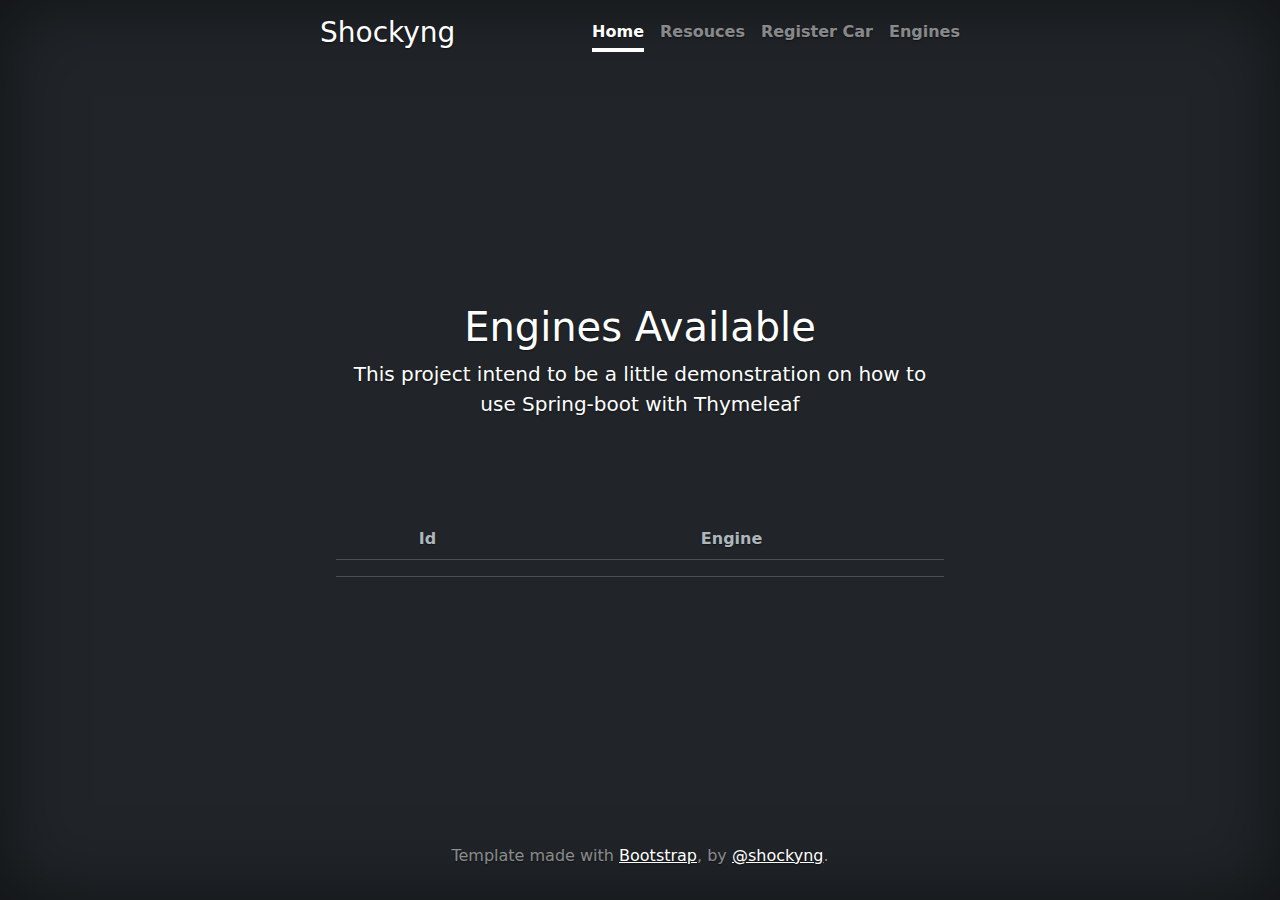
==== src/main/resources/templates/engines.html @ 86b155e5 "delete and update missing, and others style details" ====
<!doctype html>
<html lang="en" class="h-100" data-bs-theme="dark"  xmlns:th="https://thymeleaf.org">
<head>
    <meta charset="utf-8">
    <meta name="viewport" content="width=device-width, initial-scale=1">
    <meta name="description" content="">
    <meta name="author" content="Mark Otto, Jacob Thornton, and Bootstrap contributors">
    <meta name="generator" content="Hugo 0.111.3">
    <title>Rent a Car - Thymeleaf</title>

    <link th:href="@{/css/bootstrap.min.css}" href="../static/css/bootstrap.min.css" rel="stylesheet"/>
    <link th:href="@{/css/cover.css}" href="../static/css/cover.css" rel="stylesheet"/>

    <style>
        .bd-placeholder-img {
            font-size: 1.125rem;
            text-anchor: middle;
            -webkit-user-select: none;
            -moz-user-select: none;
            user-select: none;
        }

        @media (min-width: 768px) {
            .bd-placeholder-img-lg {
                font-size: 3.5rem;
            }
        }

        .b-example-divider {
            width: 100%;
            height: 3rem;
            background-color: rgba(0, 0, 0, .1);
            border: solid rgba(0, 0, 0, .15);
            border-width: 1px 0;
            box-shadow: inset 0 .5em 1.5em rgba(0, 0, 0, .1), inset 0 .125em .5em rgba(0, 0, 0, .15);
        }

        .b-example-vr {
            flex-shrink: 0;
            width: 1.5rem;
            height: 100vh;
        }

        .bi {
            vertical-align: -.125em;
            fill: currentColor;
        }

        .nav-scroller {
            position: relative;
            z-index: 2;
            height: 2.75rem;
            overflow-y: hidden;
        }

        .nav-scroller .nav {
            display: flex;
            flex-wrap: nowrap;
            padding-bottom: 1rem;
            margin-top: -1px;
            overflow-x: auto;
            text-align: center;
            white-space: nowrap;
            -webkit-overflow-scrolling: touch;
        }

        .btn-bd-primary {
            --bd-violet-bg: #712cf9;
            --bd-violet-rgb: 112.520718, 44.062154, 249.437846;

            --bs-btn-font-weight: 600;
            --bs-btn-color: var(--bs-white);
            --bs-btn-bg: var(--bd-violet-bg);
            --bs-btn-border-color: var(--bd-violet-bg);
            --bs-btn-hover-color: var(--bs-white);
            --bs-btn-hover-bg: #6528e0;
            --bs-btn-hover-border-color: #6528e0;
            --bs-btn-focus-shadow-rgb: var(--bd-violet-rgb);
            --bs-btn-active-color: var(--bs-btn-hover-color);
            --bs-btn-active-bg: #5a23c8;
            --bs-btn-active-border-color: #5a23c8;
        }
        .bd-mode-toggle {
            z-index: 1500;
        }
    </style>

</head>
<body class="d-flex h-100 text-center text-bg-dark">
<svg xmlns="http://www.w3.org/2000/svg" style="display: none;">
    <symbol id="check2" viewBox="0 0 16 16">
        <path d="M13.854 3.646a.5.5 0 0 1 0 .708l-7 7a.5.5 0 0 1-.708 0l-3.5-3.5a.5.5 0 1 1 .708-.708L6.5 10.293l6.646-6.647a.5.5 0 0 1 .708 0z"/>
    </symbol>
    <symbol id="circle-half" viewBox="0 0 16 16">
        <path d="M8 15A7 7 0 1 0 8 1v14zm0 1A8 8 0 1 1 8 0a8 8 0 0 1 0 16z"/>
    </symbol>
    <symbol id="moon-stars-fill" viewBox="0 0 16 16">
        <path d="M6 .278a.768.768 0 0 1 .08.858 7.208 7.208 0 0 0-.878 3.46c0 4.021 3.278 7.277 7.318 7.277.527 0 1.04-.055 1.533-.16a.787.787 0 0 1 .81.316.733.733 0 0 1-.031.893A8.349 8.349 0 0 1 8.344 16C3.734 16 0 12.286 0 7.71 0 4.266 2.114 1.312 5.124.06A.752.752 0 0 1 6 .278z"/>
        <path d="M10.794 3.148a.217.217 0 0 1 .412 0l.387 1.162c.173.518.579.924 1.097 1.097l1.162.387a.217.217 0 0 1 0 .412l-1.162.387a1.734 1.734 0 0 0-1.097 1.097l-.387 1.162a.217.217 0 0 1-.412 0l-.387-1.162A1.734 1.734 0 0 0 9.31 6.593l-1.162-.387a.217.217 0 0 1 0-.412l1.162-.387a1.734 1.734 0 0 0 1.097-1.097l.387-1.162zM13.863.099a.145.145 0 0 1 .274 0l.258.774c.115.346.386.617.732.732l.774.258a.145.145 0 0 1 0 .274l-.774.258a1.156 1.156 0 0 0-.732.732l-.258.774a.145.145 0 0 1-.274 0l-.258-.774a1.156 1.156 0 0 0-.732-.732l-.774-.258a.145.145 0 0 1 0-.274l.774-.258c.346-.115.617-.386.732-.732L13.863.1z"/>
    </symbol>
    <symbol id="sun-fill" viewBox="0 0 16 16">
        <path d="M8 12a4 4 0 1 0 0-8 4 4 0 0 0 0 8zM8 0a.5.5 0 0 1 .5.5v2a.5.5 0 0 1-1 0v-2A.5.5 0 0 1 8 0zm0 13a.5.5 0 0 1 .5.5v2a.5.5 0 0 1-1 0v-2A.5.5 0 0 1 8 13zm8-5a.5.5 0 0 1-.5.5h-2a.5.5 0 0 1 0-1h2a.5.5 0 0 1 .5.5zM3 8a.5.5 0 0 1-.5.5h-2a.5.5 0 0 1 0-1h2A.5.5 0 0 1 3 8zm10.657-5.657a.5.5 0 0 1 0 .707l-1.414 1.415a.5.5 0 1 1-.707-.708l1.414-1.414a.5.5 0 0 1 .707 0zm-9.193 9.193a.5.5 0 0 1 0 .707L3.05 13.657a.5.5 0 0 1-.707-.707l1.414-1.414a.5.5 0 0 1 .707 0zm9.193 2.121a.5.5 0 0 1-.707 0l-1.414-1.414a.5.5 0 0 1 .707-.707l1.414 1.414a.5.5 0 0 1 0 .707zM4.464 4.465a.5.5 0 0 1-.707 0L2.343 3.05a.5.5 0 1 1 .707-.707l1.414 1.414a.5.5 0 0 1 0 .708z"/>
    </symbol>
</svg>

<div class="cover-container d-flex w-100 h-100 p-3 mx-auto flex-column">
    <header class="mb-auto">
        <div>
            <h3 class="float-md-start mb-0">Shockyng</h3>
            <nav class="nav nav-masthead justify-content-center float-md-end">
                <a class="nav-link fw-bold py-1 px-0 active" aria-current="page" th:href="@{/}">Home</a>
                <a class="nav-link fw-bold py-1 px-0" th:href="@{/resources}">Resouces</a>
                <a class="nav-link fw-bold py-1 px-0" th:href="@{/register-car}">Register Car</a>
                <a class="nav-link fw-bold py-1 px-0" th:href="@{/engines}">Engines</a>
            </nav>
        </div>
    </header>

    <main class="px-3">
        <h1>Engines Available</h1>
        <p class="lead">This project intend to be a little demonstration on how to use Spring-boot with Thymeleaf</p>

        <table class="table mt-large">
            <thead>
            <tr>
                <th scope="col">Id</th>
                <th scope="col">Engine</th>
            </tr>
            </thead>
            <tbody>
            <tr th:each="engine : ${engines}">
                <th scope="row" th:text="${engine.id}" />
                <td th:text="${engine.name}" />
            </tr>
            </tbody>
        </table>
    </main>

    <footer class="mt-auto text-white-50">
        <p>Template made with <a href="https://getbootstrap.com/" class="text-white">Bootstrap</a>, by <a href="https://www.linkedin.com/in/shockyng/" class="text-white">@shockyng</a>.</p>
    </footer>
</div>



</body>
</html>
---- src/main/resources/static/css/cover.css ----
/*
 * Globals
 */


/* Custom default button */
.btn-light,
.btn-light:hover,
.btn-light:focus {
  color: #333;
  text-shadow: none; /* Prevent inheritance from `body` */
}


/*
 * Base structure
 */

body {
  text-shadow: 0 .05rem .1rem rgba(0, 0, 0, .5);
  box-shadow: inset 0 0 5rem rgba(0, 0, 0, .5);
}

.cover-container {
  max-width: 42em;
}


/*
 * Header
 */

.nav-masthead .nav-link {
  color: rgba(255, 255, 255, .5);
  border-bottom: .25rem solid transparent;
}

.nav-masthead .nav-link:hover,
.nav-masthead .nav-link:focus {
  border-bottom-color: rgba(255, 255, 255, .25);
}

.nav-masthead .nav-link + .nav-link {
  margin-left: 1rem;
}

.nav-masthead .active {
  color: #fff;
  border-bottom-color: #fff;
}

.mt-large {
  margin-top: 100px !important
}
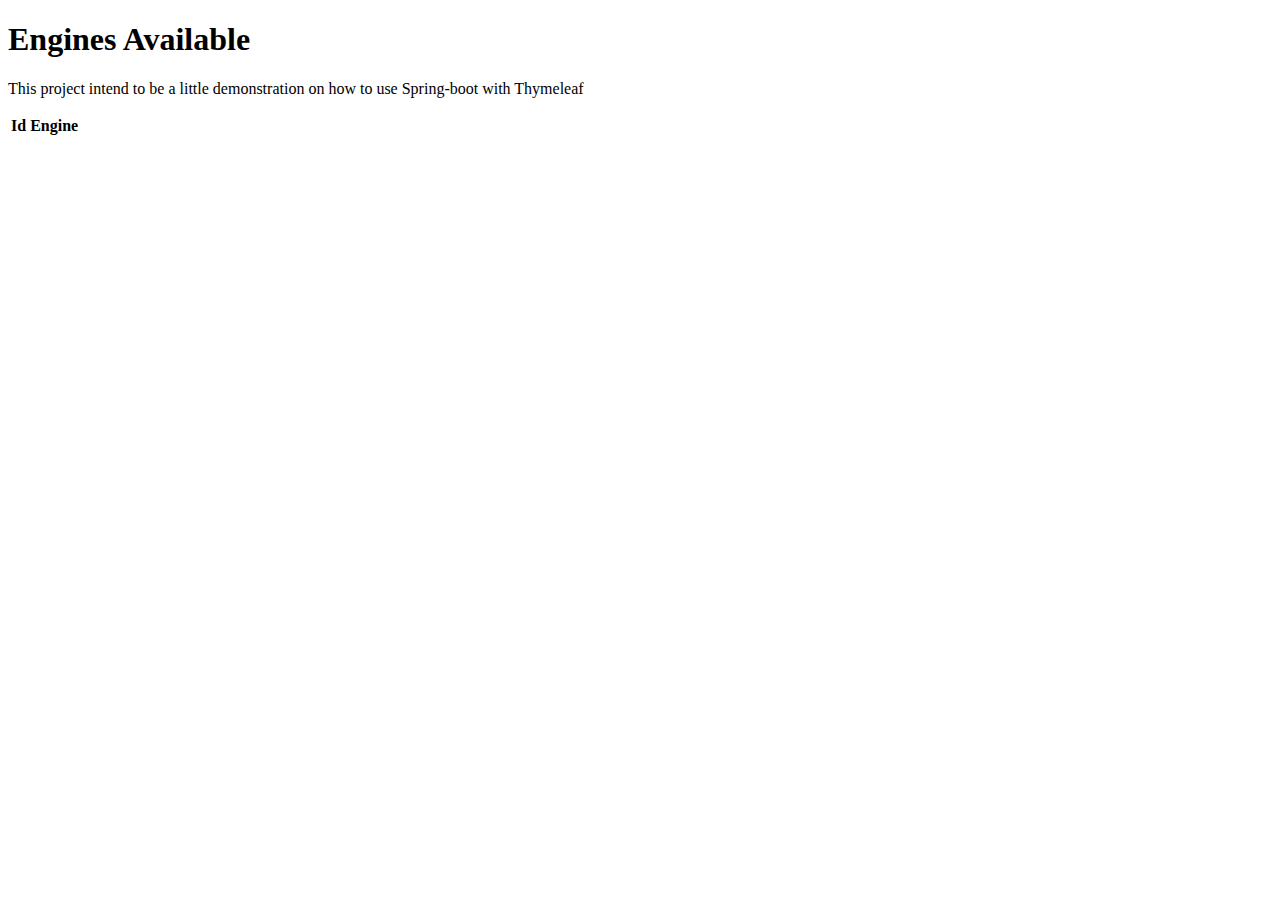
==== commit eadcb29d: "using fragments" ====
--- a/src/main/resources/templates/engines.html
+++ b/src/main/resources/templates/engines.html
@@ -1,120 +1,13 @@
 <!doctype html>
-<html lang="en" class="h-100" data-bs-theme="dark"  xmlns:th="https://thymeleaf.org">
-<head>
-    <meta charset="utf-8">
-    <meta name="viewport" content="width=device-width, initial-scale=1">
-    <meta name="description" content="">
-    <meta name="author" content="Mark Otto, Jacob Thornton, and Bootstrap contributors">
-    <meta name="generator" content="Hugo 0.111.3">
-    <title>Rent a Car - Thymeleaf</title>
+<html lang="en" class="h-100" data-bs-theme="dark" xmlns:th="https://thymeleaf.org">
 
-    <link th:href="@{/css/bootstrap.min.css}" href="../static/css/bootstrap.min.css" rel="stylesheet"/>
-    <link th:href="@{/css/cover.css}" href="../static/css/cover.css" rel="stylesheet"/>
+<div th:replace="fragments/head :: head"></div>
 
-    <style>
-        .bd-placeholder-img {
-            font-size: 1.125rem;
-            text-anchor: middle;
-            -webkit-user-select: none;
-            -moz-user-select: none;
-            user-select: none;
-        }
-
-        @media (min-width: 768px) {
-            .bd-placeholder-img-lg {
-                font-size: 3.5rem;
-            }
-        }
-
-        .b-example-divider {
-            width: 100%;
-            height: 3rem;
-            background-color: rgba(0, 0, 0, .1);
-            border: solid rgba(0, 0, 0, .15);
-            border-width: 1px 0;
-            box-shadow: inset 0 .5em 1.5em rgba(0, 0, 0, .1), inset 0 .125em .5em rgba(0, 0, 0, .15);
-        }
-
-        .b-example-vr {
-            flex-shrink: 0;
-            width: 1.5rem;
-            height: 100vh;
-        }
-
-        .bi {
-            vertical-align: -.125em;
-            fill: currentColor;
-        }
-
-        .nav-scroller {
-            position: relative;
-            z-index: 2;
-            height: 2.75rem;
-            overflow-y: hidden;
-        }
-
-        .nav-scroller .nav {
-            display: flex;
-            flex-wrap: nowrap;
-            padding-bottom: 1rem;
-            margin-top: -1px;
-            overflow-x: auto;
-            text-align: center;
-            white-space: nowrap;
-            -webkit-overflow-scrolling: touch;
-        }
-
-        .btn-bd-primary {
-            --bd-violet-bg: #712cf9;
-            --bd-violet-rgb: 112.520718, 44.062154, 249.437846;
-
-            --bs-btn-font-weight: 600;
-            --bs-btn-color: var(--bs-white);
-            --bs-btn-bg: var(--bd-violet-bg);
-            --bs-btn-border-color: var(--bd-violet-bg);
-            --bs-btn-hover-color: var(--bs-white);
-            --bs-btn-hover-bg: #6528e0;
-            --bs-btn-hover-border-color: #6528e0;
-            --bs-btn-focus-shadow-rgb: var(--bd-violet-rgb);
-            --bs-btn-active-color: var(--bs-btn-hover-color);
-            --bs-btn-active-bg: #5a23c8;
-            --bs-btn-active-border-color: #5a23c8;
-        }
-        .bd-mode-toggle {
-            z-index: 1500;
-        }
-    </style>
-
-</head>
 <body class="d-flex h-100 text-center text-bg-dark">
-<svg xmlns="http://www.w3.org/2000/svg" style="display: none;">
-    <symbol id="check2" viewBox="0 0 16 16">
-        <path d="M13.854 3.646a.5.5 0 0 1 0 .708l-7 7a.5.5 0 0 1-.708 0l-3.5-3.5a.5.5 0 1 1 .708-.708L6.5 10.293l6.646-6.647a.5.5 0 0 1 .708 0z"/>
-    </symbol>
-    <symbol id="circle-half" viewBox="0 0 16 16">
-        <path d="M8 15A7 7 0 1 0 8 1v14zm0 1A8 8 0 1 1 8 0a8 8 0 0 1 0 16z"/>
-    </symbol>
-    <symbol id="moon-stars-fill" viewBox="0 0 16 16">
-        <path d="M6 .278a.768.768 0 0 1 .08.858 7.208 7.208 0 0 0-.878 3.46c0 4.021 3.278 7.277 7.318 7.277.527 0 1.04-.055 1.533-.16a.787.787 0 0 1 .81.316.733.733 0 0 1-.031.893A8.349 8.349 0 0 1 8.344 16C3.734 16 0 12.286 0 7.71 0 4.266 2.114 1.312 5.124.06A.752.752 0 0 1 6 .278z"/>
-        <path d="M10.794 3.148a.217.217 0 0 1 .412 0l.387 1.162c.173.518.579.924 1.097 1.097l1.162.387a.217.217 0 0 1 0 .412l-1.162.387a1.734 1.734 0 0 0-1.097 1.097l-.387 1.162a.217.217 0 0 1-.412 0l-.387-1.162A1.734 1.734 0 0 0 9.31 6.593l-1.162-.387a.217.217 0 0 1 0-.412l1.162-.387a1.734 1.734 0 0 0 1.097-1.097l.387-1.162zM13.863.099a.145.145 0 0 1 .274 0l.258.774c.115.346.386.617.732.732l.774.258a.145.145 0 0 1 0 .274l-.774.258a1.156 1.156 0 0 0-.732.732l-.258.774a.145.145 0 0 1-.274 0l-.258-.774a1.156 1.156 0 0 0-.732-.732l-.774-.258a.145.145 0 0 1 0-.274l.774-.258c.346-.115.617-.386.732-.732L13.863.1z"/>
-    </symbol>
-    <symbol id="sun-fill" viewBox="0 0 16 16">
-        <path d="M8 12a4 4 0 1 0 0-8 4 4 0 0 0 0 8zM8 0a.5.5 0 0 1 .5.5v2a.5.5 0 0 1-1 0v-2A.5.5 0 0 1 8 0zm0 13a.5.5 0 0 1 .5.5v2a.5.5 0 0 1-1 0v-2A.5.5 0 0 1 8 13zm8-5a.5.5 0 0 1-.5.5h-2a.5.5 0 0 1 0-1h2a.5.5 0 0 1 .5.5zM3 8a.5.5 0 0 1-.5.5h-2a.5.5 0 0 1 0-1h2A.5.5 0 0 1 3 8zm10.657-5.657a.5.5 0 0 1 0 .707l-1.414 1.415a.5.5 0 1 1-.707-.708l1.414-1.414a.5.5 0 0 1 .707 0zm-9.193 9.193a.5.5 0 0 1 0 .707L3.05 13.657a.5.5 0 0 1-.707-.707l1.414-1.414a.5.5 0 0 1 .707 0zm9.193 2.121a.5.5 0 0 1-.707 0l-1.414-1.414a.5.5 0 0 1 .707-.707l1.414 1.414a.5.5 0 0 1 0 .707zM4.464 4.465a.5.5 0 0 1-.707 0L2.343 3.05a.5.5 0 1 1 .707-.707l1.414 1.414a.5.5 0 0 1 0 .708z"/>
-    </symbol>
-</svg>
 
 <div class="cover-container d-flex w-100 h-100 p-3 mx-auto flex-column">
-    <header class="mb-auto">
-        <div>
-            <h3 class="float-md-start mb-0">Shockyng</h3>
-            <nav class="nav nav-masthead justify-content-center float-md-end">
-                <a class="nav-link fw-bold py-1 px-0 active" aria-current="page" th:href="@{/}">Home</a>
-                <a class="nav-link fw-bold py-1 px-0" th:href="@{/resources}">Resouces</a>
-                <a class="nav-link fw-bold py-1 px-0" th:href="@{/register-car}">Register Car</a>
-                <a class="nav-link fw-bold py-1 px-0" th:href="@{/engines}">Engines</a>
-            </nav>
-        </div>
-    </header>
+
+    <div th:replace="fragments/menu :: menu"></div>
 
     <main class="px-3">
         <h1>Engines Available</h1>
@@ -129,18 +22,15 @@
             </thead>
             <tbody>
             <tr th:each="engine : ${engines}">
-                <th scope="row" th:text="${engine.id}" />
-                <td th:text="${engine.name}" />
+                <th scope="row" th:text="${engine.id}"/>
+                <td th:text="${engine.name}"/>
             </tr>
             </tbody>
         </table>
     </main>
 
-    <footer class="mt-auto text-white-50">
-        <p>Template made with <a href="https://getbootstrap.com/" class="text-white">Bootstrap</a>, by <a href="https://www.linkedin.com/in/shockyng/" class="text-white">@shockyng</a>.</p>
-    </footer>
+    <div th:replace="fragments/footer :: footer"></div>
 </div>
-
 
 
 </body>
